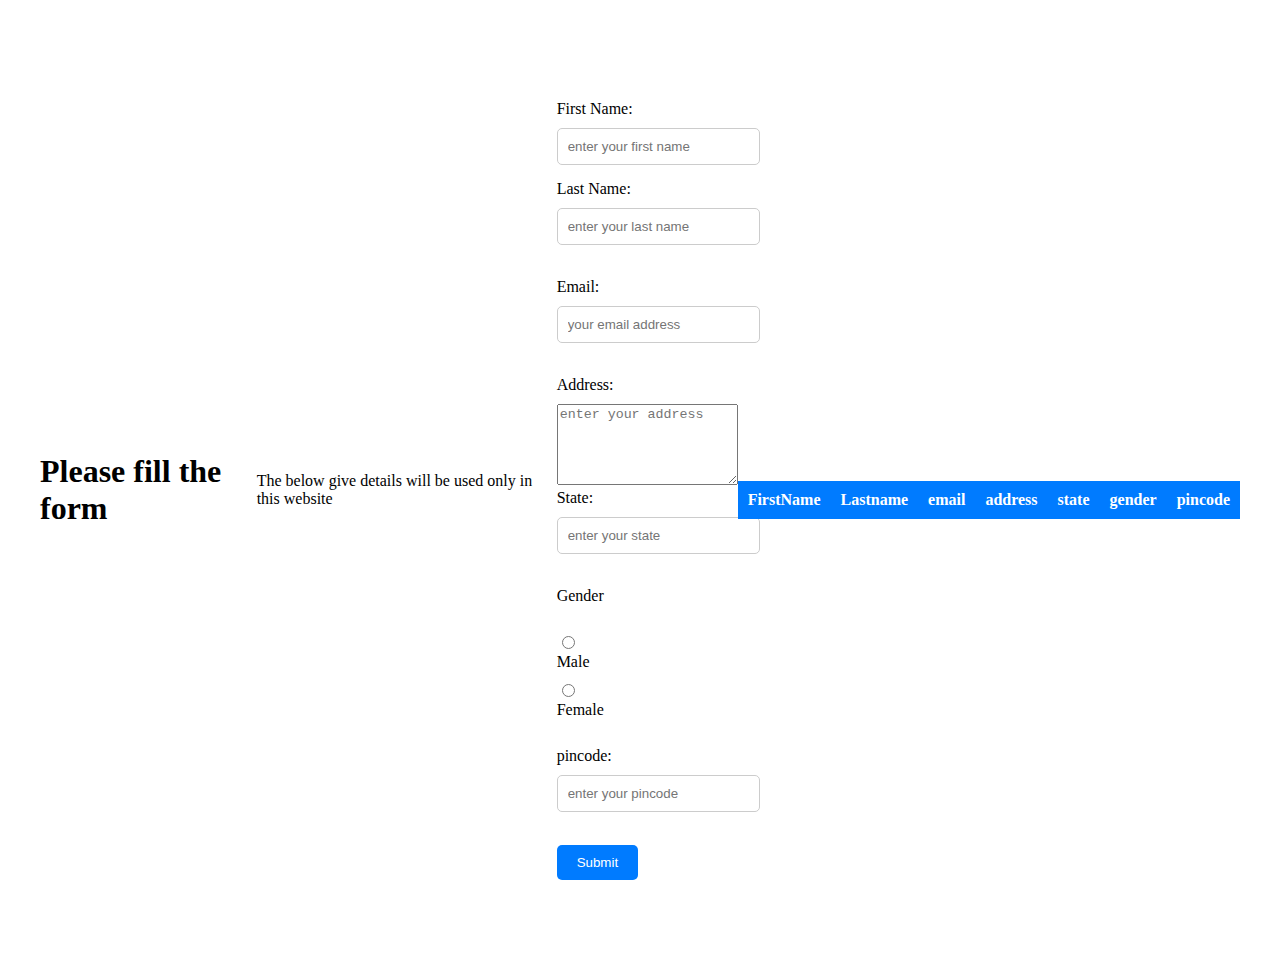
==== index.html @ b191d602 "first commit" ====
<!DOCTYPE html>
<html lang="en">
<head>
  <meta charset="UTF-8">
  <meta name="viewport" content="width=device-width, initial-scale=1.0">
  <title>Document</title>
  <link rel="stylesheet" href="style.css">
  <title><h1></h1></title>

</head>
<body>
  <script src="./script.js"></script>
  <script src="https:app.zenclass.in/sheets/v1/js/zen/suite/bundle.js"></script>

   
    <h1 id="title">Please fill the form </h1>
    <p id="description">The below give details will be used only in this website</p>

    <form id="form">
      <div class="form-group">

          <label >First Name:</label>
          <input type="text"  id="first-name" placeholder="enter your first name" required>
         
          <label >Last Name:</label>
          <input  type="text" id="last-name" placeholder="enter your last name" required><br><br>

          <label >Email:</label>
          <input  type="text" id="" placeholder="your email address" required><br><br>
  
          <label>Address:</label>
          <textarea rows="5" cols="20" id="address"  placeholder="enter your address" required></textarea> 

          <label> State:</label>
          <input type="text" id="state" placeholder="enter your state" required><br/><br>
          
          <label>Gender</label><br>
          <input type="radio" name="gender" id="male">
          <label>Male</label>
          <input type="radio" name="gender" id="female">
          <label>Female</label><br>
          
  
          <label>pincode:</label>
          <input type="text" id="pincode" placeholder="enter your pincode"  required><br><br>
  
          <input type="submit" value="Submit" id="submit" class="btn btn-primary">
        </div>
      </form>



      <div>
        <table class="table">
          <thead>
            <th>FirstName</th>
         <th>Lastname</th>
       <th>email</th>
       <th>address</th>
           <th>state</th>
       <th>gender</th>
        <th>pincode</th>

          </thead>
          <tbody>

          </tbody>

        </table>

      </div>
        
        
        
     

    
</body>
</html>
---- style.css ----
/* Style form elements */

        body {
          display: flex;
          justify-content: center;
          align-items: center;
          height: 100vh;
          margin: 0;
      }

      /* Style the form container */
      #form-container {
          background-color: #f0f0f0;
          padding: 20px;
          border-radius: 5px;
          box-shadow: 0 0 10px rgba(0, 0, 0, 0.2);
          text-align: center;
      }
        body{
          margin: 40px;
        }
        label {
          display: block;
          margin-bottom: 10px;
      }

      input[type="text"],
      input[type="email"],
      input[type="tel"] {
          width: 100%;
          padding: 10px;
          margin-bottom: 15px;
          border: 1px solid #ccc;
          border-radius: 5px;
      }

      input[type="submit"] {
          background-color: #007BFF;
          color: white;
          padding: 10px 20px;
          border: none;
          border-radius: 5px;
          cursor: pointer;
      }

      /* Style the table */
      table {
          width: 100%;
          border-collapse: collapse;
          margin-top: 20px;
      }

      th, td {
          padding: 10px;
          text-align: left;
      }

      th {
          background-color: #007BFF;
          color: white;
      }
/*
body{
 
  height: 100vh;
  background-image:url(./images/img29.jpg)   ;
  justify-content: center;
  align-items: center;
  background: linear-gradient(135deg,#71b7e6,#9b59b6);
  margin: 80px;
 }
 
 .container{
  max-width: 500px;
  width: 100%;
  background: rgba(0,0,0,0.5);
  padding: 25px 30px;
  border-radius: 5px;
 }
 

 .container .title{
  font-size: 25px;
  font-weight: 500;
  position: relative;
  color: rgb(234, 51, 234);
 }
 .container .title::before{
  content: '';
  position: absolute;
  left: 0;
  bottom: 0;
  height: 3px;
  width: 130px;
  

  

  background: linear-gradient(135deg,#71b7e6,#9b59b6);
 }
 .container form .user-details{
   
  justify-content: space-between;
  margin-bottom: 20px;
  margin: 20px 0 12px 0;
 }
 form .user-details .input-box{
  width: 450px;
    align-items: center;
    margin-bottom: 20px;
  
 }
 .user-details .input-box .details{
  display :block;
  font-weight: 500;
  margin-bottom: 5px;
  font-size: larger;
  color: rgb(231, 89, 231);
  font: bolder;
 }
 .user-details .input-box input{
  height: 45px;
  width: 100%;
  outline: none;
  border-radius: 5px;
  border: 1px solid #ccc;
  padding-left: 15px;
  font-size: 16px;
  border-bottom-width: 2px ;
  transition: all 0.3sec ease;

 }
 


button{
  background-color: rgb(240, 30, 240);;
  color: white;
  font-size: medium;
  border-radius: 10px;
  border: none;
  padding: 15px;
  margin: 15px;
} */
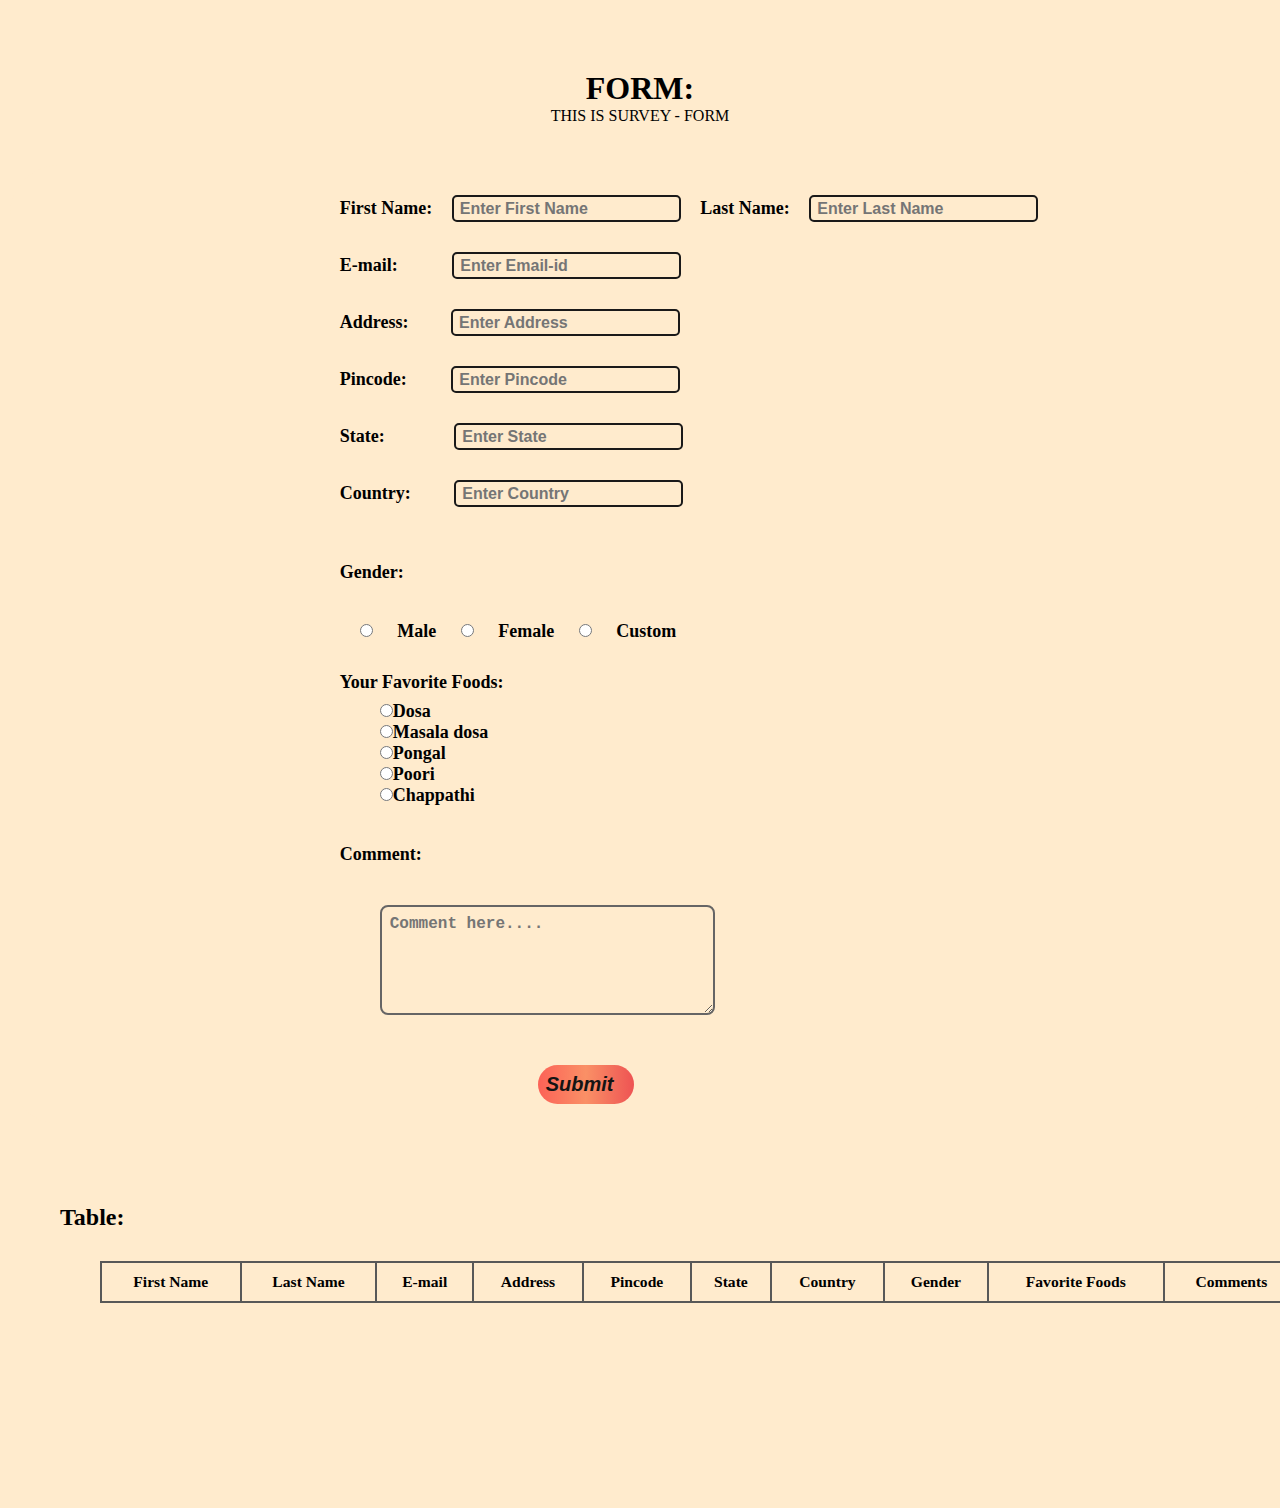
==== commit d45c131f: "changes" ====
--- a/index.html
+++ b/index.html
@@ -1,79 +1,89 @@
 <!DOCTYPE html>
 <html lang="en">
+
 <head>
-  <meta charset="UTF-8">
-  <meta name="viewport" content="width=device-width, initial-scale=1.0">
-  <title>Document</title>
-  <link rel="stylesheet" href="style.css">
-  <title><h1></h1></title>
+    <meta charset="UTF-8">
+    <meta http-equiv="X-UA-Compatible" content="IE=edge">
+    <meta name="viewport" content="width=device-width initial-scale=1.0">
+    <title>Form</title>
+    <link rel="stylesheet" href="style.css">
+</head>
 
-</head>
 <body>
-  <script src="./script.js"></script>
-  <script src="https:app.zenclass.in/sheets/v1/js/zen/suite/bundle.js"></script>
+    <h1 id="title">FORM:</h1>
+    <p id="description">THIS IS SURVEY - FORM</p>
+    <form id="survey-form" class="survey-form">
+        <div id="Name">
+            <label for="first-name" id="name-label">
+                First Name:
+                <input type="Name" id="first-name" placeholder="Enter First Name">
+            </label>
 
-   
-    <h1 id="title">Please fill the form </h1>
-    <p id="description">The below give details will be used only in this website</p>
+            <label for="last-name" id="name-label">
+                Last Name:
+                <input type="Name" id="last-name" placeholder="Enter Last Name">
+            </label>
+        </div>
+        <label for="email" id="email-label">E-mail:
+            <input type="Email" id="email" placeholder="Enter Email-id">
+        </label>
+        <label for="address" id="address-label">Address:
+            <input type="text" id="address" placeholder="Enter Address">
+        </label>
+        <label for="pincode" id="pincode-label">Pincode:
+            <input type="text" id="pincode" placeholder="Enter Pincode">
 
-    <form id="form">
-      <div class="form-group">
+        </label>
 
-          <label >First Name:</label>
-          <input type="text"  id="first-name" placeholder="enter your first name" required>
-         
-          <label >Last Name:</label>
-          <input  type="text" id="last-name" placeholder="enter your last name" required><br><br>
+        <label for="state" id="state-label">State:
+            <input type="text" id="state" placeholder="Enter State">
+        </label>
+        <label for="country" id="country-label">Country:
+            <input type="text" id="country" placeholder="Enter Country">
+        </label>
+        <div class="gender"><div class="gen"> Gender:</div> <br>
+            <label for="gender"><input id="gender" type="radio" value="Male" name="gender"> Male</label>
+            <label for="gender"><input id="gender" type="radio" value="Female" name="gender"> Female</label>
+            <label for="gender"><input id="gender" type="radio" value="Custom" name="gender"> Custom</label>
+        </div>
+        <div class="food-radio">
+            <div class="food-title">Your Favorite Foods:</div>
+            <div class="radio">
+                <label for="food-1"><input id="radio" type="radio" value="Dosa" name="food-1">Dosa</label><br>
+                <label for="food-2"><input id="radio" type="radio" value="Masala dosa" name="food-2">Masala
+                    dosa</label><br>
+                <label for="food-3"><input id="radio" type="radio" value="Pongal" name="food-3">Pongal</label><br>
+                <label for="food-4"><input id="radio" type="radio" value="Poori" name="food-4">Poori</label><br>
+                <label for="food-5"><input id="radio" type="radio" value="Chappathi" name="food-5">Chappathi</label><br>
+            </div>
+        </div>
 
-          <label >Email:</label>
-          <input  type="text" id="" placeholder="your email address" required><br><br>
-  
-          <label>Address:</label>
-          <textarea rows="5" cols="20" id="address"  placeholder="enter your address" required></textarea> 
+        <div class="form-group">
+            <label for="comments" class="comment-title">Comment: <br>
+                <textarea id="comments" cols="30" rows="5" placeholder="Comment here...."></textarea>
+            </label>
+        </div>
+        <div id="submit"><button type="button" id="submit" class="btn" onclick="addData(this)">Submit</button></div>
 
-          <label> State:</label>
-          <input type="text" id="state" placeholder="enter your state" required><br/><br>
-          
-          <label>Gender</label><br>
-          <input type="radio" name="gender" id="male">
-          <label>Male</label>
-          <input type="radio" name="gender" id="female">
-          <label>Female</label><br>
-          
-  
-          <label>pincode:</label>
-          <input type="text" id="pincode" placeholder="enter your pincode"  required><br><br>
-  
-          <input type="submit" value="Submit" id="submit" class="btn btn-primary">
-        </div>
-      </form>
+    </form>
+    <h2>Table:</h2>
+    <table class="table">
+        <tr class="table-head">
+            <th>First Name</th>
+            <th>Last Name</th>
+            <th>E-mail </th>
+            <th>Address</th>
+            <th>Pincode</th>
+            <th>State</th>
+            <th>Country</th>
+            <th>Gender</th>
+            <th>Favorite Foods</th>
+            <th>Comments</th>
+        </tr>
+    </table>
 
+    <script src="script.js"></script>
+    <script src="https://app.zenclass.in/sheets/v1/js/zen/suite/bundle.js"></script>
+</body>
 
-
-      <div>
-        <table class="table">
-          <thead>
-            <th>FirstName</th>
-         <th>Lastname</th>
-       <th>email</th>
-       <th>address</th>
-           <th>state</th>
-       <th>gender</th>
-        <th>pincode</th>
-
-          </thead>
-          <tbody>
-
-          </tbody>
-
-        </table>
-
-      </div>
-        
-        
-        
-     
-
-    
-</body>
 </html>--- a/style.css
+++ b/style.css
@@ -1,150 +1,309 @@
-
-        /* Style form elements */
-
-        body {
-          display: flex;
-          justify-content: center;
-          align-items: center;
-          height: 100vh;
-          margin: 0;
-      }
-
-      /* Style the form container */
-      #form-container {
-          background-color: #f0f0f0;
-          padding: 20px;
-          border-radius: 5px;
-          box-shadow: 0 0 10px rgba(0, 0, 0, 0.2);
-          text-align: center;
-      }
-        body{
-          margin: 40px;
-        }
-        label {
-          display: block;
-          margin-bottom: 10px;
-      }
-
-      input[type="text"],
-      input[type="email"],
-      input[type="tel"] {
-          width: 100%;
-          padding: 10px;
-          margin-bottom: 15px;
-          border: 1px solid #ccc;
-          border-radius: 5px;
-      }
-
-      input[type="submit"] {
-          background-color: #007BFF;
-          color: white;
-          padding: 10px 20px;
-          border: none;
-          border-radius: 5px;
-          cursor: pointer;
-      }
-
-      /* Style the table */
-      table {
-          width: 100%;
-          border-collapse: collapse;
-          margin-top: 20px;
-      }
-
-      th, td {
-          padding: 10px;
-          text-align: left;
-      }
-
-      th {
-          background-color: #007BFF;
-          color: white;
-      }
-/*
-body{
- 
-  height: 100vh;
-  background-image:url(./images/img29.jpg)   ;
-  justify-content: center;
-  align-items: center;
-  background: linear-gradient(135deg,#71b7e6,#9b59b6);
-  margin: 80px;
- }
- 
- .container{
-  max-width: 500px;
-  width: 100%;
-  background: rgba(0,0,0,0.5);
-  padding: 25px 30px;
-  border-radius: 5px;
- }
- 
-
- .container .title{
-  font-size: 25px;
-  font-weight: 500;
-  position: relative;
-  color: rgb(234, 51, 234);
- }
- .container .title::before{
-  content: '';
-  position: absolute;
-  left: 0;
-  bottom: 0;
-  height: 3px;
-  width: 130px;
-  
-
-  
-
-  background: linear-gradient(135deg,#71b7e6,#9b59b6);
- }
- .container form .user-details{
-   
-  justify-content: space-between;
-  margin-bottom: 20px;
-  margin: 20px 0 12px 0;
- }
- form .user-details .input-box{
-  width: 450px;
-    align-items: center;
-    margin-bottom: 20px;
-  
- }
- .user-details .input-box .details{
-  display :block;
-  font-weight: 500;
-  margin-bottom: 5px;
-  font-size: larger;
-  color: rgb(231, 89, 231);
-  font: bolder;
- }
- .user-details .input-box input{
-  height: 45px;
-  width: 100%;
-  outline: none;
-  border-radius: 5px;
-  border: 1px solid #ccc;
-  padding-left: 15px;
-  font-size: 16px;
-  border-bottom-width: 2px ;
-  transition: all 0.3sec ease;
-
- }
- 
-
-
-button{
-  background-color: rgb(240, 30, 240);;
-  color: white;
-  font-size: medium;
-  border-radius: 10px;
-  border: none;
-  padding: 15px;
-  margin: 15px;
-} */
-
-
-
-
-
+* {
+	padding: 0;
+	margin: 0;
+	background-color: blanchedalmond;
+	/* font-weight: bold; */
+	/* background-image: linear-gradient(to right,rgb(252, 227, 158),rgb(243, 231, 165),rgb(252, 227, 158)); */
+}
+
+#survey-form {
+	font-weight: bold;
+}
+
+#title,
+#description {
+	display: grid;
+	justify-content: center;
+}
+
+#title {
+	margin-top: 70px;
+}
+
+
+@media screen and (max-width:1000px) {
+	.survey-form {
+			/* border: 1px solid black; */
+			display: grid;
+			justify-content: center;
+
+			padding: 20px;
+			/* height: 500px; */
+
+	}
+
+	#first-name,
+	#last-name,
+	#email,
+	#address,
+	#pincode,
+	#state,
+	#country {
+			width: 110px;
+
+	}
+
+	#submit {
+			text-align: center;
+
+	}
+
+	th,
+	td {
+			margin: 0;
+			font-size: small;
+			padding: 4px;
+
+	}
+
+	#first-name,
+
+
+	#email {
+
+			margin-left: 36px;
+	}
+
+	#address {
+
+			margin-left: 25px;
+	}
+
+	#pincode {
+
+			margin-left: 26px;
+	}
+
+	#gender {
+
+			margin: 10px;
+	}
+
+	#state {
+
+			margin-left: 46px;
+	}
+
+	#country {
+
+			margin-left: 22px;
+	}
+
+	.food-radio {
+			margin-top: 15px;
+	}
+
+	.radio {
+			margin-top: 8px;
+			margin-bottom: 8px;
+			margin-left: 20px;
+	}
+
+	.btn {
+			text-align: center;
+			font-size: 17px;
+			/* font-weight: bolder; */
+			padding: 10px;
+			margin: 5px;
+			border-radius: 20px;
+			border: none;
+			color: rgb(20, 20, 20);
+		
+			font-style: oblique;
+			/* font-family: serif; */
+			font-weight: bold;
+
+	}
+
+	#comments {
+			margin: 10px;
+			border: 2px solid rgb(102, 101, 101);
+			border-radius: 8px;
+			padding: 8px;
+			font-weight: bold;
+			color: rgb(245, 87, 87);
+			font-size: 16px;
+	}
+
+	h2 {
+			margin-top: 10px;
+			padding-left: 20px;
+	}
+
+	table {
+			margin-top: 10px;
+			/* border: 2px solid black; */
+			border-collapse: collapse;
+			margin-bottom: 30px;
+	}
+
+	th,
+	td {
+			border: 2px solid rgb(88, 88, 88);
+	}
+
+}
+
+
+@media screen and (min-width:1001px) {
+
+	.survey-form {
+
+			/* border: 1px solid black; */
+			/* height: 500px; */
+			margin: 10px;
+			padding: 15px;
+			padding-left: 10%;
+			border-radius: 50px;
+			
+			/* padding-top: 60px; */
+			font-size: large;
+			margin-top: 40px;
+			display: grid;
+			justify-content: center;
+
+	}
+
+	/* #pincode-label::before {
+			content: "\a";
+			white-space: pre;
+	}
+
+	#country-label::before {
+			content: "\a";
+			white-space: pre;
+	} */
+
+	#submit {
+			margin-left: 15%;
+
+
+	}
+
+	#gender {
+
+			margin: 20px;
+			/* margin-top: 50px; */
+	}
+	.gen{
+			margin-top: 40px;
+	}
+
+	h2 {
+			margin-top: 80px;
+			padding-left: 60px;
+	}
+
+	table {
+			width: 1200px;
+			margin: 20px;
+			font-size: small;
+			padding: 4px;
+			margin-left: 100px;
+			margin-bottom: 200px;
+
+
+	}
+
+	th {
+			padding: 10px;
+			font-size: larger;
+			font-weight: bold;
+	}
+
+	td {
+			padding: 10px;
+			font-size: larger;
+			font-weight: 500;
+	}
+
+	#first-name,
+	#last-name,
+	#email,
+	#address,
+	#pincode,
+	#state,
+	#country {
+			margin: 15px;
+			padding-left: 6px;
+			height: 23px;
+			border-radius: 5px;
+			border: 2px solid rgb(26, 25, 25);
+			font-size: medium;
+			font-weight: 600;
+	}
+
+	#country {
+			margin-left: 39px;
+	}
+
+	#email {
+			margin-left: 50px;
+	}
+
+	#address {
+			margin-left: 38px;
+	}
+
+	#pincode {
+			margin-left: 40px;
+	}
+
+	#state {
+			margin-left: 65px;
+	}
+
+	.food-radio {
+			margin-top: 15px;
+	}
+
+	.radio {
+			margin-top: 8px;
+			margin-bottom: 8px;
+			margin-left: 40px;
+	}
+
+	.btn {
+			text-align: center;
+			font-size: 20px;
+			/* font-weight: bolder; */
+			padding: 8px;
+			margin: 5px;
+			border-radius: 30px;
+			border: none;
+			color: rgb(20, 20, 20);
+			background-image: repeating-linear-gradient(to right, rgb(252, 98, 87), rgb(250, 144, 102), rgb(238, 83, 83));
+			font-style: oblique;
+			/* font-family: serif; */
+			font-weight: bolder;
+			padding-right: 20px;
+
+	}
+
+	.form-group {
+			margin-top: 30px;
+	}
+
+	#comments {
+			margin: 40px;
+			border: 2px solid rgb(102, 101, 101);
+			border-radius: 8px;
+			padding: 8px;
+			font-weight: bold;
+			color: rgb(245, 87, 87);
+			font-size: 16px;
+	}
+
+	table {
+			margin-top: 30px;
+			/* border: 2px solid black; */
+			border-collapse: collapse;
+
+	}
+
+	th,
+	td {
+			border: 2px solid rgb(88, 88, 88);
+
+	}
+}